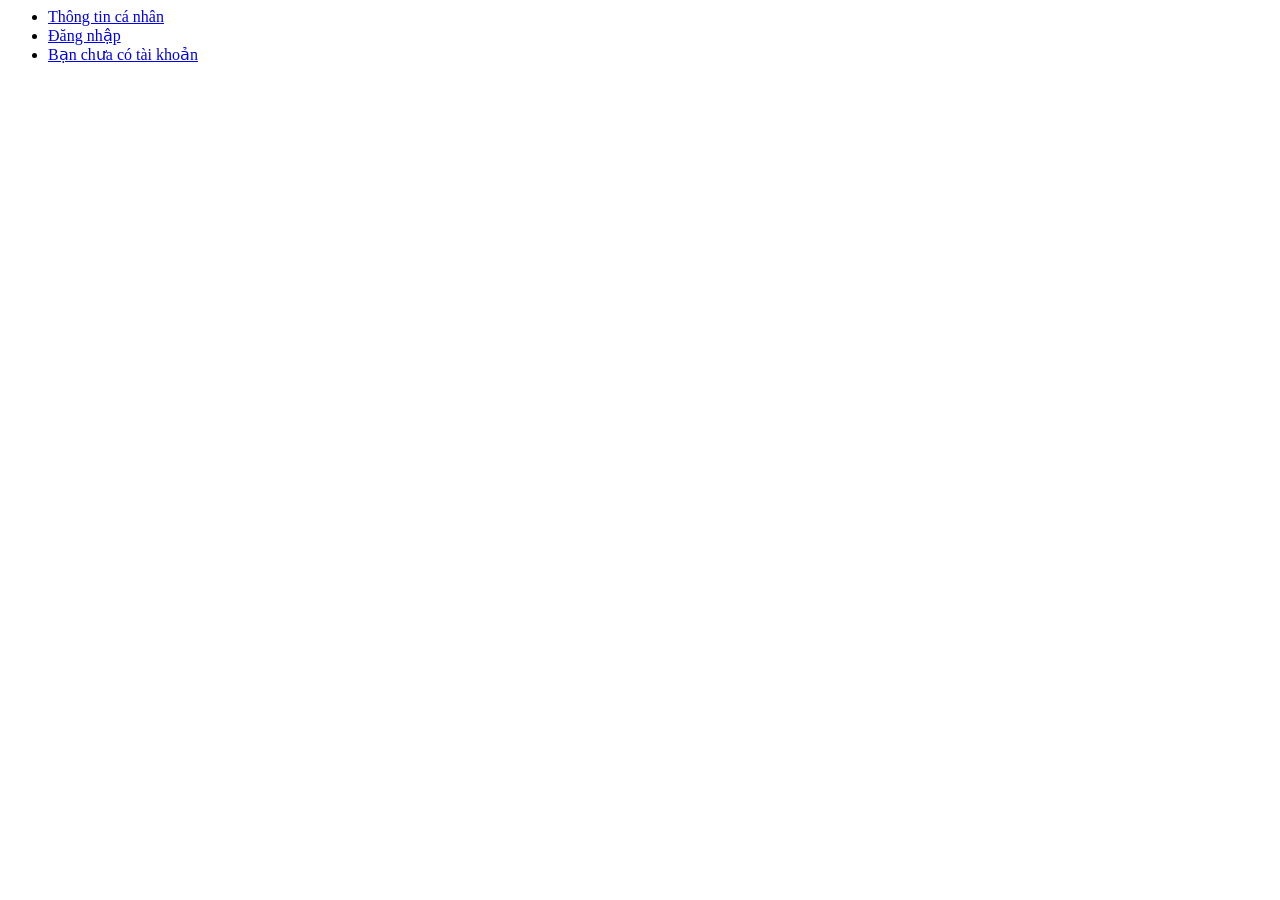
==== index.html @ 66ed45ac "change page3.html and tyle3.css" ====
﻿<DOCTYPE HTML>
<html lang ="vi">
<head>
	<title>Trang chủ</title>
	<meta charset ="utf-8">
</head>
<body>
	<ul>
		<li>
			<a href ="html\page1.html" target = "_blank">Thông tin cá nhân</a>
		</li>
		<li>
			<a href ="html\page2.html" target = "_blank">Đăng nhập</a>
		</li>
		<li>
			<a href ="html\page3.html" target = "_blank">Bạn chưa có tài khoản</a>
		</li>
	</ul>
</body>
</html>
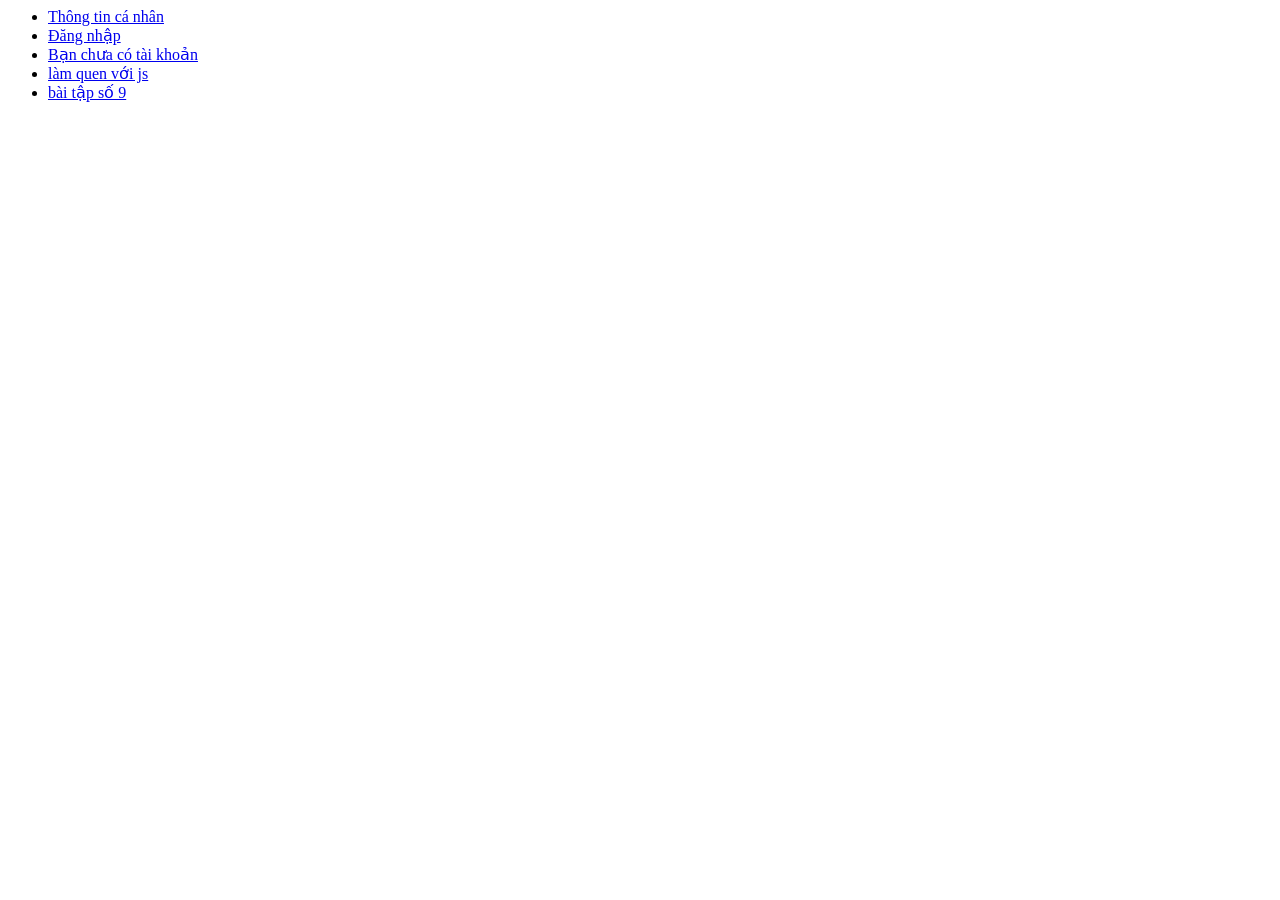
==== commit 9faff1be: "chua loi" ====
--- a/index.html
+++ b/index.html
@@ -15,6 +15,12 @@
 		<li>
 			<a href ="html\page3.html" target = "_blank">Bạn chưa có tài khoản</a>
 		</li>
+		<li>
+			<a href ="html\page4.html" target = "_blank">làm quen với js</a>
+		</li>
+		<li>
+			<a href ="html\page5.html" target = "_blank">bài tập số 9</a>
+		</li>
 	</ul>
 </body>
 </html>
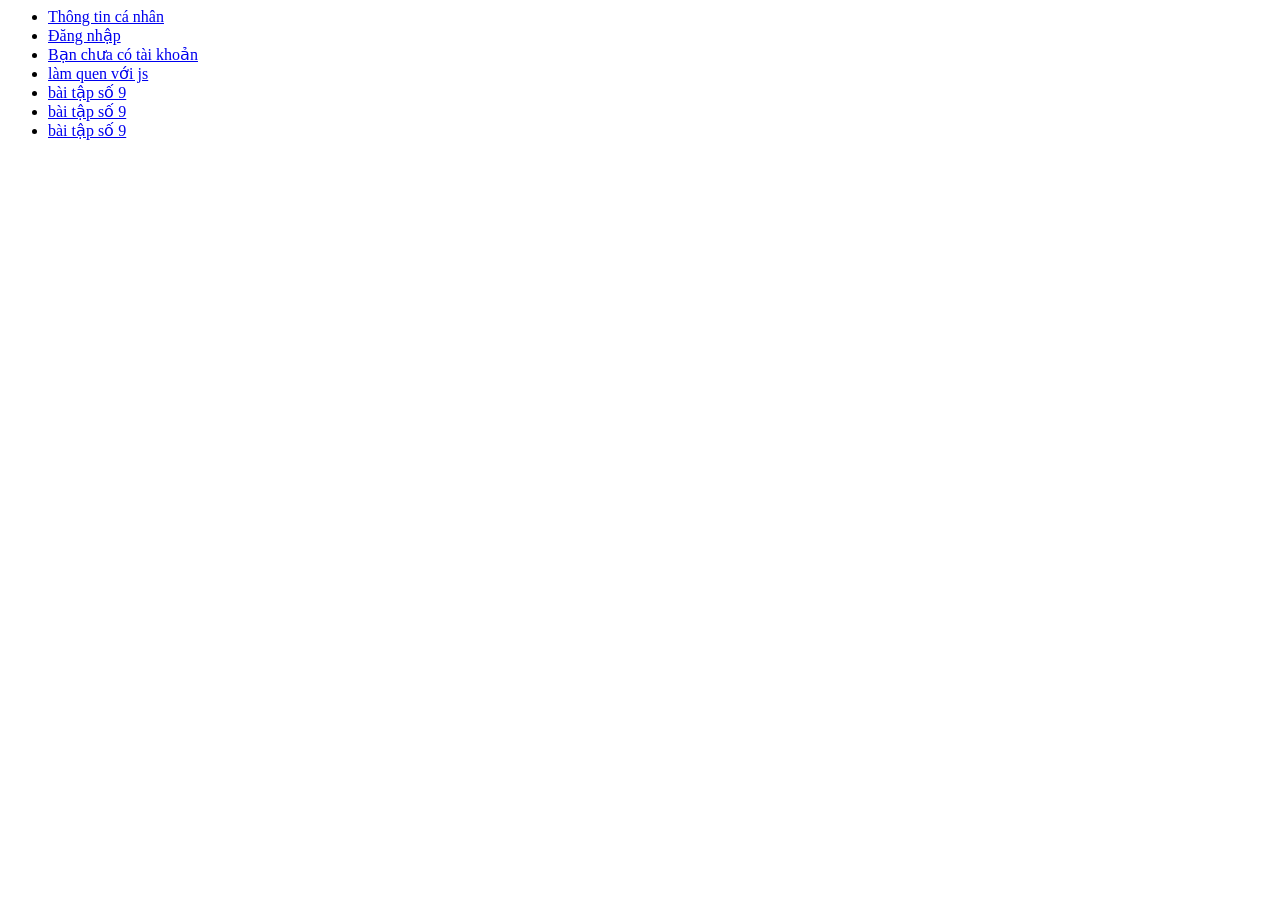
==== commit 6cdc8d73: "update index" ====
--- a/index.html
+++ b/index.html
@@ -21,6 +21,12 @@
 		<li>
 			<a href ="html\page5.html" target = "_blank">bài tập số 9</a>
 		</li>
+		<li>
+			<a href ="html\page6.html" target = "_blank">bài tập số 9</a>
+		</li>
+		<li>
+			<a href ="html\page7.html" target = "_blank">bài tập số 9</a>
+		</li>
 	</ul>
 </body>
 </html>
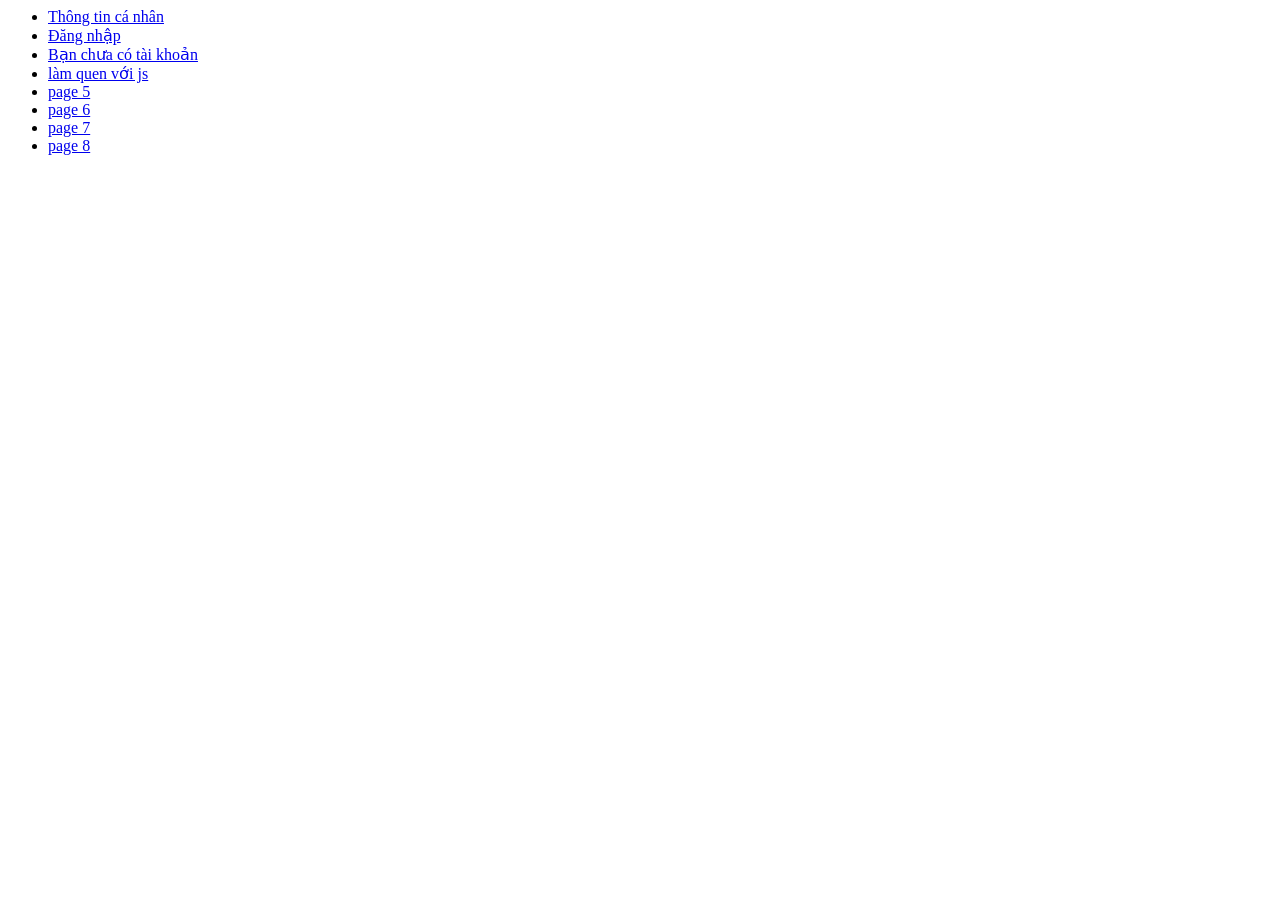
==== commit 407af119: "update" ====
--- a/index.html
+++ b/index.html
@@ -19,13 +19,16 @@
 			<a href ="html\page4.html" target = "_blank">làm quen với js</a>
 		</li>
 		<li>
-			<a href ="html\page5.html" target = "_blank">bài tập số 9</a>
+			<a href ="html\page5.html" target = "_blank">page 5</a>
 		</li>
 		<li>
-			<a href ="html\page6.html" target = "_blank">bài tập số 9</a>
+			<a href ="html\page6.html" target = "_blank">page 6</a>
 		</li>
 		<li>
-			<a href ="html\page7.html" target = "_blank">bài tập số 9</a>
+			<a href ="html\page7.html" target = "_blank">page 7</a>
+		</li>
+		<li>
+			<a href ="html\page8.html" target = "_blank">page 8</a>
 		</li>
 	</ul>
 </body>
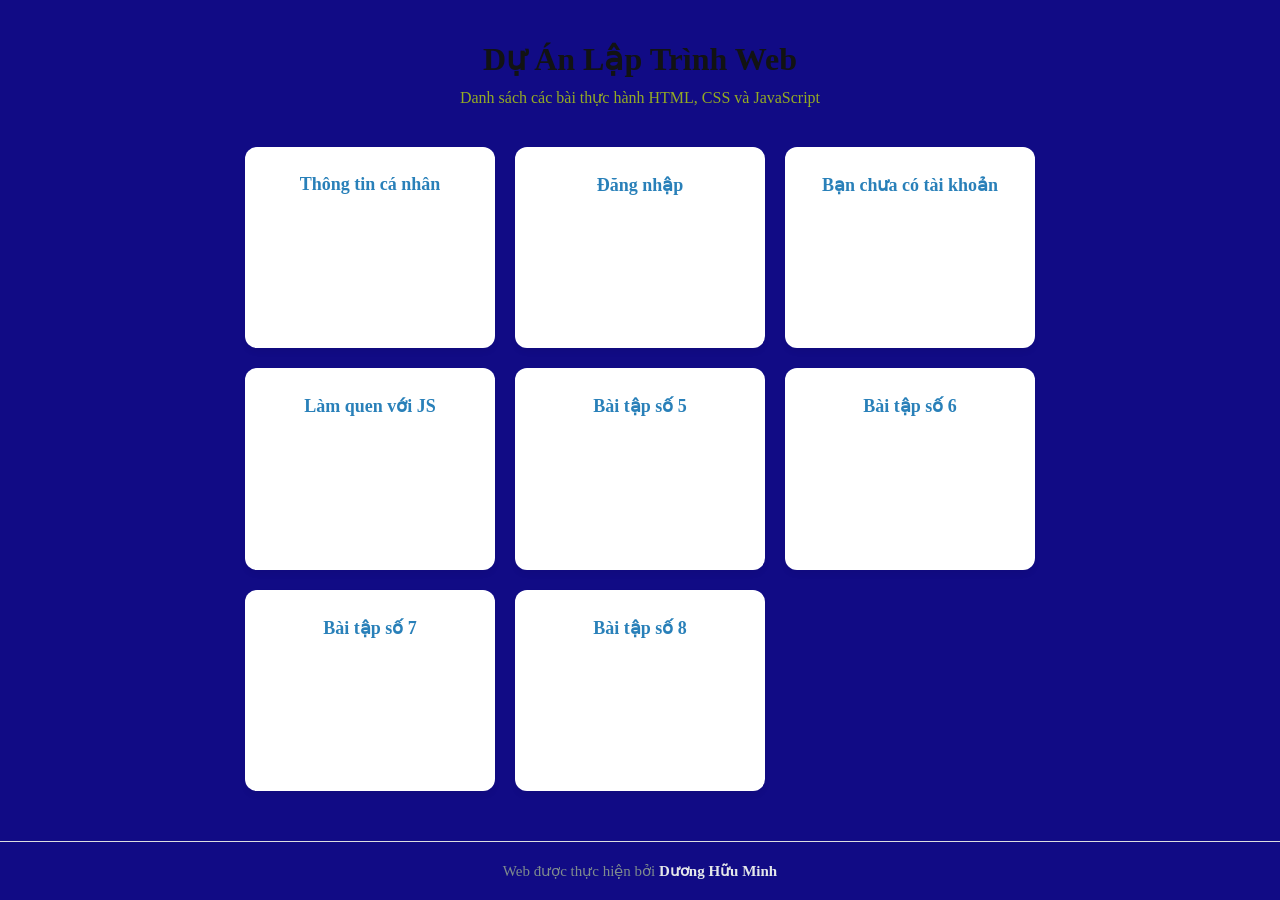
==== commit a6fa9db0: "Update" ====
--- a/index.html
+++ b/index.html
@@ -1,35 +1,31 @@
-﻿<DOCTYPE HTML>
-<html lang ="vi">
+<!DOCTYPE html>
+<html lang="vi">
 <head>
-	<title>Trang chủ</title>
-	<meta charset ="utf-8">
+    <meta charset="UTF-8">
+    <title>Trang chủ | Quản lý bài tập</title>
+    <link href="css/style_index.css" rel="stylesheet">
 </head>
 <body>
-	<ul>
-		<li>
-			<a href ="html\page1.html" target = "_blank">Thông tin cá nhân</a>
-		</li>
-		<li>
-			<a href ="html\page2.html" target = "_blank">Đăng nhập</a>
-		</li>
-		<li>
-			<a href ="html\page3.html" target = "_blank">Bạn chưa có tài khoản</a>
-		</li>
-		<li>
-			<a href ="html\page4.html" target = "_blank">làm quen với js</a>
-		</li>
-		<li>
-			<a href ="html\page5.html" target = "_blank">page 5</a>
-		</li>
-		<li>
-			<a href ="html\page6.html" target = "_blank">page 6</a>
-		</li>
-		<li>
-			<a href ="html\page7.html" target = "_blank">page 7</a>
-		</li>
-		<li>
-			<a href ="html\page8.html" target = "_blank">page 8</a>
-		</li>
-	</ul>
+
+    <header>
+        <h1>Dự Án Lập Trình Web</h1>
+        <p>Danh sách các bài thực hành HTML, CSS và JavaScript</p>
+    </header>
+
+    <div class="grid-container">
+        <a href="html/page1.html" target="_blank" class="menu-card">Thông tin cá nhân</a>
+        <a href="html/page2.html" target="_blank" class="menu-card">Đăng nhập</a>
+        <a href="html/page3.html" target="_blank" class="menu-card">Bạn chưa có tài khoản</a>
+        <a href="html/page4.html" target="_blank" class="menu-card">Làm quen với JS</a>
+        <a href="html/page5.html" target="_blank" class="menu-card">Bài tập số 5</a>
+        <a href="html/page6.html" target="_blank" class="menu-card">Bài tập số 6</a>
+        <a href="html/page7.html" target="_blank" class="menu-card">Bài tập số 7</a>
+        <a href="html/page8.html" target="_blank" class="menu-card">Bài tập số 8</a>
+    </div>
+
+    <footer class="footer-custom">
+        <p>Web được thực hiện bởi <strong>Dương Hữu Minh</strong></p>
+    </footer>
+
 </body>
 </html>
--- a/css/style_index.css
+++ b/css/style_index.css
@@ -0,0 +1,89 @@
+/* --- Reset cơ bản --- */
+* {
+    box-sizing: border-box;
+    margin: 0;
+    padding: 0;
+    font-family:'Times New Roman', Times, serif;
+}
+
+/* --- Nền trang web & Ép footer xuống đáy --- */
+body {
+    background-color: #110b85;
+    color: #333;
+    
+    /* Sticky Footer */
+    display: flex;
+    flex-direction: column;
+    min-height: 100vh; /* Cao bằng 100% màn hình */
+}
+
+/* --- Phần Tiêu đề (Header) --- */
+header {
+    text-align: center;
+    padding-top: 40px;
+    margin-bottom: 40px;
+}
+
+header h1 {
+    color: #121313;
+    font-size: 32px;
+    margin-bottom: 10px;
+}
+
+header p {
+    color: #94ab23;
+    font-size: 16px;
+}
+
+/* --- Khung lưới chứa bài tập --- */
+.grid-container {
+    max-width: 900px;
+    margin: 0 auto;
+    display: grid;
+    grid-template-columns: repeat(auto-fit, minmax(250px, 1fr)); /* Tự động chia cột */
+    gap: 20px;
+    padding: 0 20px;
+    
+    flex: 1; /* Chiếm phần trống để đẩy footer xuống */
+}
+
+/* --- Thiết kế từng Thẻ link (Card) --- */
+.menu-card {
+    display: block;
+    background-color: #ffffff;
+    padding: 25px 20px;
+    border-radius: 12px;
+    text-decoration: none; /* Bỏ gạch chân của link */
+    color: #2980b9;
+    font-weight: bold;
+    font-size: 18px;
+    text-align: center;
+    border: 2px solid transparent;
+    box-shadow: 0 4px 6px rgba(0,0,0,0.05);
+    transition: all 0.3s ease; /* Hiệu ứng mượt mà */
+}
+
+/* --- Hiệu ứng khi rê chuột vào Card --- */
+.menu-card:hover {
+    transform: translateY(-5px); /* Nổi lên */
+    border-color: #3498db;       /* Viền sáng màu */
+    box-shadow: 0 8px 15px rgba(52, 152, 219, 0.2);
+    color: #1abc9c;
+}
+
+/* --- Chân trang (Footer) --- */
+.footer-custom {
+    text-align: center;
+    padding: 20px;
+    margin-top: 50px;
+    color: #7f8c8d; /* Chữ màu xám */
+    font-size: 15px;
+    border-top: 1px solid #dcdde1; /* Viền ngang phân cách */
+    background-color: transparent;
+}
+
+/* --- Định dạng tên người thiết kế --- */
+.footer-custom strong {
+    color: #e4e7e9; /* Chữ màu xanh */
+    font-weight: 700;
+}
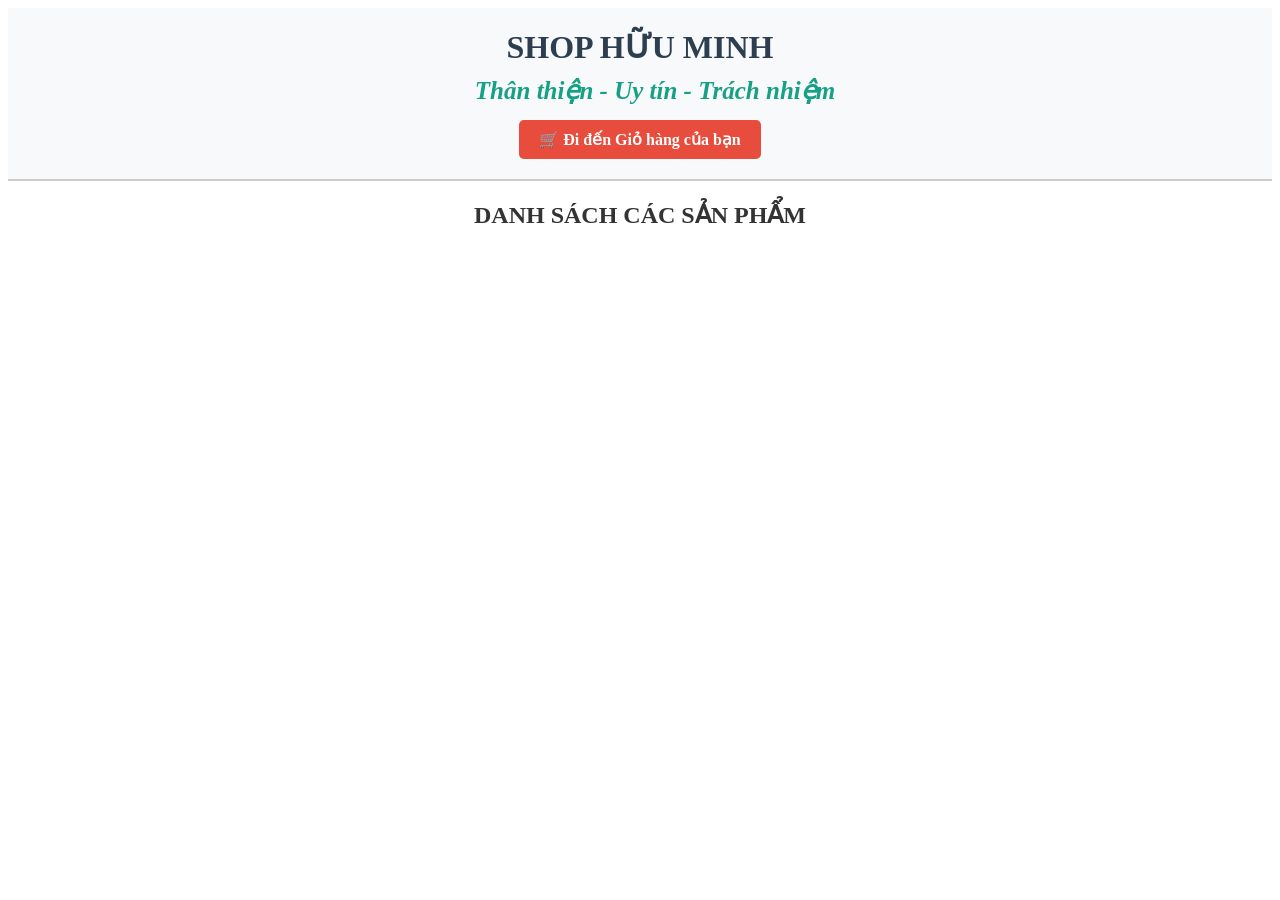
==== commit 8b7b573c: "update" ====
--- a/index.html
+++ b/index.html
@@ -2,30 +2,33 @@
 <html lang="vi">
 <head>
     <meta charset="UTF-8">
-    <title>Trang chủ | Quản lý bài tập</title>
-    <link href="css/style_index.css" rel="stylesheet">
+    <title>Shop Hữu Minh | Trang Chủ</title>
+    <link href="css/style.css" rel="stylesheet">
+    <script src="js/main.js"></script>
 </head>
 <body>
-
-    <header>
-        <h1>Dự Án Lập Trình Web</h1>
-        <p>Danh sách các bài thực hành HTML, CSS và JavaScript</p>
-    </header>
-
-    <div class="grid-container">
-        <a href="html/page1.html" target="_blank" class="menu-card">Thông tin cá nhân</a>
-        <a href="html/page2.html" target="_blank" class="menu-card">Đăng nhập</a>
-        <a href="html/page3.html" target="_blank" class="menu-card">Bạn chưa có tài khoản</a>
-        <a href="html/page4.html" target="_blank" class="menu-card">Làm quen với JS</a>
-        <a href="html/page5.html" target="_blank" class="menu-card">Bài tập số 5</a>
-        <a href="html/page6.html" target="_blank" class="menu-card">Bài tập số 6</a>
-        <a href="html/page7.html" target="_blank" class="menu-card">Bài tập số 7</a>
-        <a href="html/page8.html" target="_blank" class="menu-card">Bài tập số 8</a>
+    
+    <div style="text-align: center; padding: 20px; background-color: #f8f9fa; margin-bottom: 20px; border-bottom: 2px solid #ccc;">
+        <h1 style="color: #2c3e50; text-transform: uppercase; margin: 0 0 10px 0;">Shop Hữu Minh</h1>
+        <p style="color: #16a085; font-weight: bold; font-style: italic; margin: 0 0 15px 0;">Thân thiện - Uy tín - Trách nhiệm</p>
+        <a href="cart.html" style="display: inline-block; padding: 10px 20px; background-color: #e74c3c; color: white; text-decoration: none; border-radius: 5px; font-weight: bold;">
+            🛒 Đi đến Giỏ hàng của bạn
+        </a>
     </div>
 
-    <footer class="footer-custom">
-        <p>Web được thực hiện bởi <strong>Dương Hữu Minh</strong></p>
-    </footer>
+    <h2 style="text-align: center; margin-bottom: 20px; color: #333;">DANH SÁCH CÁC SẢN PHẨM</h2>
+
+    <div class="container">
+        <div id="product-list"></div>
+    </div>
+    
+    <script>
+        const listContainer = document.getElementById('product-list');
+        productList.forEach(product => {
+            const item = taoSanPham(product.id, product.name, product.price, product.image, product.productLink);
+            document.getElementById("product-list").appendChild(item);
+        });
+    </script>
 
 </body>
 </html>
--- a/css/style.css
+++ b/css/style.css
@@ -0,0 +1,18 @@
+img {
+	width:150px;height:150px;
+	border-radius: 50%;
+}
+ #tt, tr, td{
+	border-collapse:collapse;
+	border: 1px solid black;
+	padding: 8px;
+	margin:10px;
+}
+p {
+  text-indent: 30px;
+  font-size:25px;
+}
+body{
+	background-image: url("../assets/images/anhnen1.jpg");
+	background-size: cover;
+}
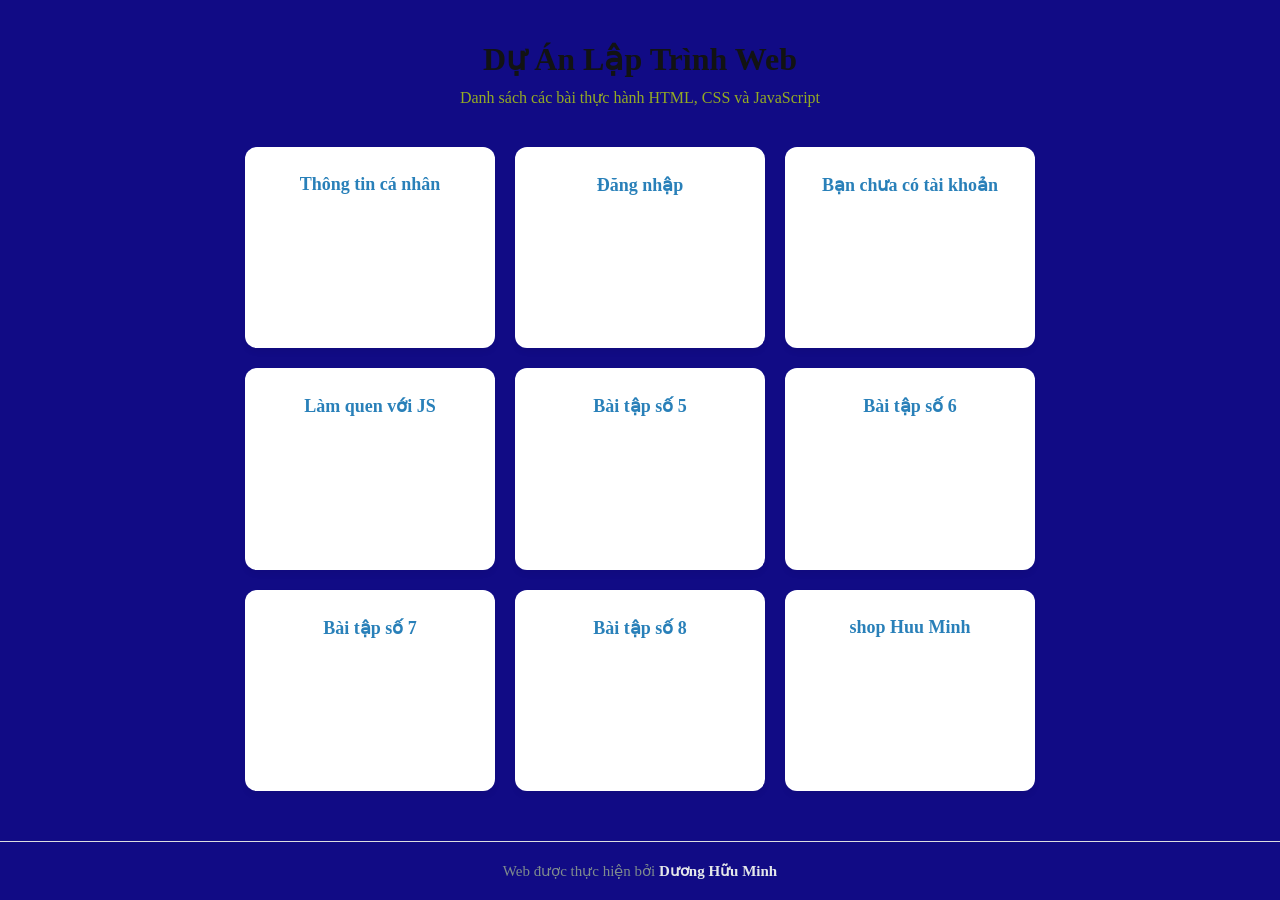
==== commit d2f9d84c: "update" ====
--- a/index.html
+++ b/index.html
@@ -2,33 +2,31 @@
 <html lang="vi">
 <head>
     <meta charset="UTF-8">
-    <title>Shop Hữu Minh | Trang Chủ</title>
-    <link href="css/style.css" rel="stylesheet">
-    <script src="js/main.js"></script>
+    <title>Trang chủ | Quản lý bài tập</title>
+    <link href="css/style_index.css" rel="stylesheet">
 </head>
 <body>
-    
-    <div style="text-align: center; padding: 20px; background-color: #f8f9fa; margin-bottom: 20px; border-bottom: 2px solid #ccc;">
-        <h1 style="color: #2c3e50; text-transform: uppercase; margin: 0 0 10px 0;">Shop Hữu Minh</h1>
-        <p style="color: #16a085; font-weight: bold; font-style: italic; margin: 0 0 15px 0;">Thân thiện - Uy tín - Trách nhiệm</p>
-        <a href="cart.html" style="display: inline-block; padding: 10px 20px; background-color: #e74c3c; color: white; text-decoration: none; border-radius: 5px; font-weight: bold;">
-            🛒 Đi đến Giỏ hàng của bạn
-        </a>
+
+    <header>
+        <h1>Dự Án Lập Trình Web</h1>
+        <p>Danh sách các bài thực hành HTML, CSS và JavaScript</p>
+    </header>
+
+    <div class="grid-container">
+        <a href="html/page1.html" target="_blank" class="menu-card">Thông tin cá nhân</a>
+        <a href="html/page2.html" target="_blank" class="menu-card">Đăng nhập</a>
+        <a href="html/page3.html" target="_blank" class="menu-card">Bạn chưa có tài khoản</a>
+        <a href="html/page4.html" target="_blank" class="menu-card">Làm quen với JS</a>
+        <a href="html/page5.html" target="_blank" class="menu-card">Bài tập số 5</a>
+        <a href="html/page6.html" target="_blank" class="menu-card">Bài tập số 6</a>
+        <a href="html/page7.html" target="_blank" class="menu-card">Bài tập số 7</a>
+        <a href="html/page8.html" target="_blank" class="menu-card">Bài tập số 8</a>
+        <a href="https://duonghuuminh.github.io/Shop-Huu-Minh--T/" target="_blank" class="menu-card">shop Huu Minh</a>    
     </div>
 
-    <h2 style="text-align: center; margin-bottom: 20px; color: #333;">DANH SÁCH CÁC SẢN PHẨM</h2>
-
-    <div class="container">
-        <div id="product-list"></div>
-    </div>
-    
-    <script>
-        const listContainer = document.getElementById('product-list');
-        productList.forEach(product => {
-            const item = taoSanPham(product.id, product.name, product.price, product.image, product.productLink);
-            document.getElementById("product-list").appendChild(item);
-        });
-    </script>
+    <footer class="footer-custom">
+        <p>Web được thực hiện bởi <strong>Dương Hữu Minh</strong></p>
+    </footer>
 
 </body>
 </html>
--- a/css/style_index.css
+++ b/css/style_index.css
@@ -0,0 +1,89 @@
+/* --- Reset cơ bản --- */
+* {
+    box-sizing: border-box;
+    margin: 0;
+    padding: 0;
+    font-family:'Times New Roman', Times, serif;
+}
+
+/* --- Nền trang web & Ép footer xuống đáy --- */
+body {
+    background-color: #110b85;
+    color: #333;
+    
+    /* Sticky Footer */
+    display: flex;
+    flex-direction: column;
+    min-height: 100vh; /* Cao bằng 100% màn hình */
+}
+
+/* --- Phần Tiêu đề (Header) --- */
+header {
+    text-align: center;
+    padding-top: 40px;
+    margin-bottom: 40px;
+}
+
+header h1 {
+    color: #121313;
+    font-size: 32px;
+    margin-bottom: 10px;
+}
+
+header p {
+    color: #94ab23;
+    font-size: 16px;
+}
+
+/* --- Khung lưới chứa bài tập --- */
+.grid-container {
+    max-width: 900px;
+    margin: 0 auto;
+    display: grid;
+    grid-template-columns: repeat(auto-fit, minmax(250px, 1fr)); /* Tự động chia cột */
+    gap: 20px;
+    padding: 0 20px;
+    
+    flex: 1; /* Chiếm phần trống để đẩy footer xuống */
+}
+
+/* --- Thiết kế từng Thẻ link (Card) --- */
+.menu-card {
+    display: block;
+    background-color: #ffffff;
+    padding: 25px 20px;
+    border-radius: 12px;
+    text-decoration: none; /* Bỏ gạch chân của link */
+    color: #2980b9;
+    font-weight: bold;
+    font-size: 18px;
+    text-align: center;
+    border: 2px solid transparent;
+    box-shadow: 0 4px 6px rgba(0,0,0,0.05);
+    transition: all 0.3s ease; /* Hiệu ứng mượt mà */
+}
+
+/* --- Hiệu ứng khi rê chuột vào Card --- */
+.menu-card:hover {
+    transform: translateY(-5px); /* Nổi lên */
+    border-color: #3498db;       /* Viền sáng màu */
+    box-shadow: 0 8px 15px rgba(52, 152, 219, 0.2);
+    color: #1abc9c;
+}
+
+/* --- Chân trang (Footer) --- */
+.footer-custom {
+    text-align: center;
+    padding: 20px;
+    margin-top: 50px;
+    color: #7f8c8d; /* Chữ màu xám */
+    font-size: 15px;
+    border-top: 1px solid #dcdde1; /* Viền ngang phân cách */
+    background-color: transparent;
+}
+
+/* --- Định dạng tên người thiết kế --- */
+.footer-custom strong {
+    color: #e4e7e9; /* Chữ màu xanh */
+    font-weight: 700;
+}
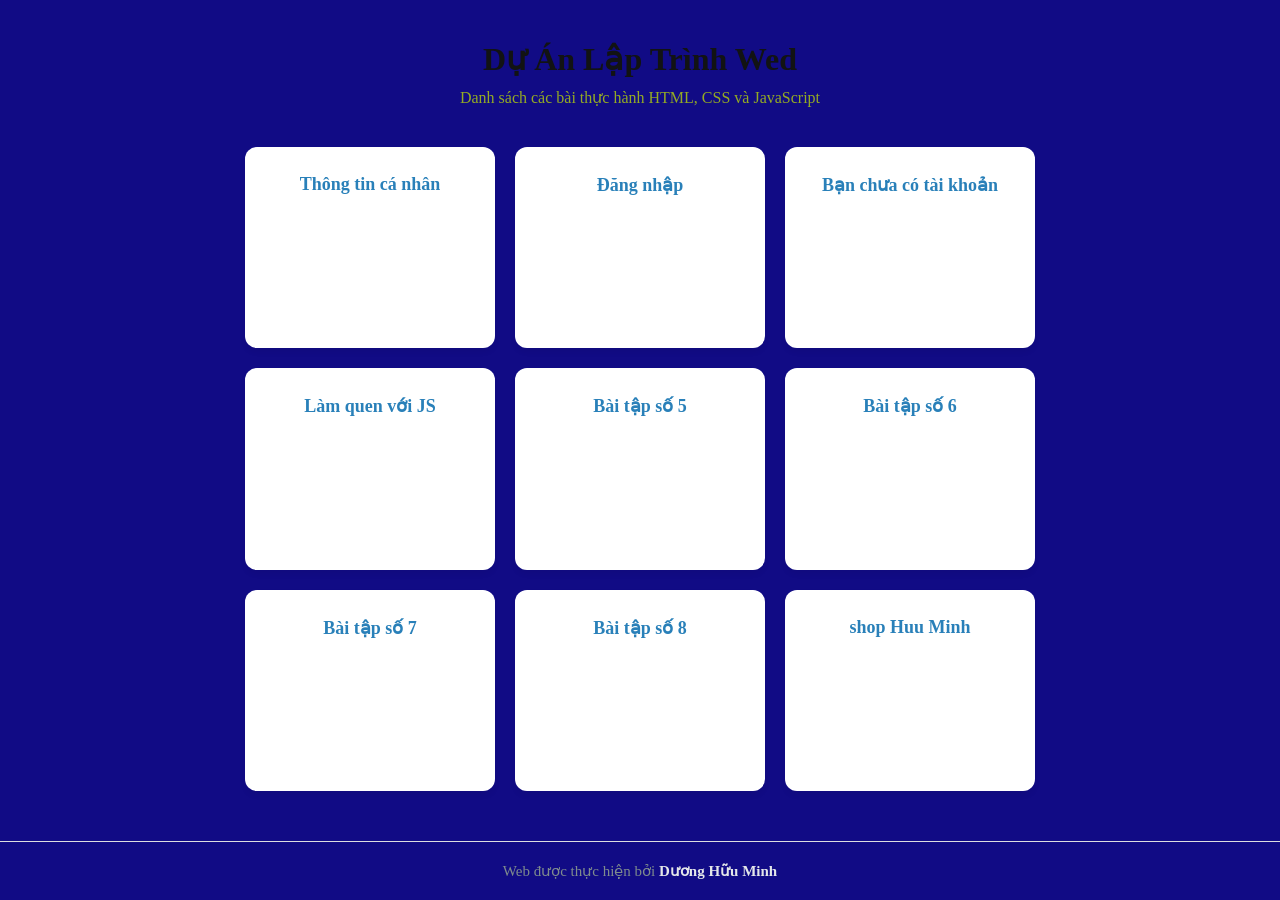
==== commit ade901e5: "update" ====
--- a/index.html
+++ b/index.html
@@ -8,7 +8,7 @@
 <body>
 
     <header>
-        <h1>Dự Án Lập Trình Web</h1>
+        <h1>Dự Án Lập Trình Wed</h1>
         <p>Danh sách các bài thực hành HTML, CSS và JavaScript</p>
     </header>
 
